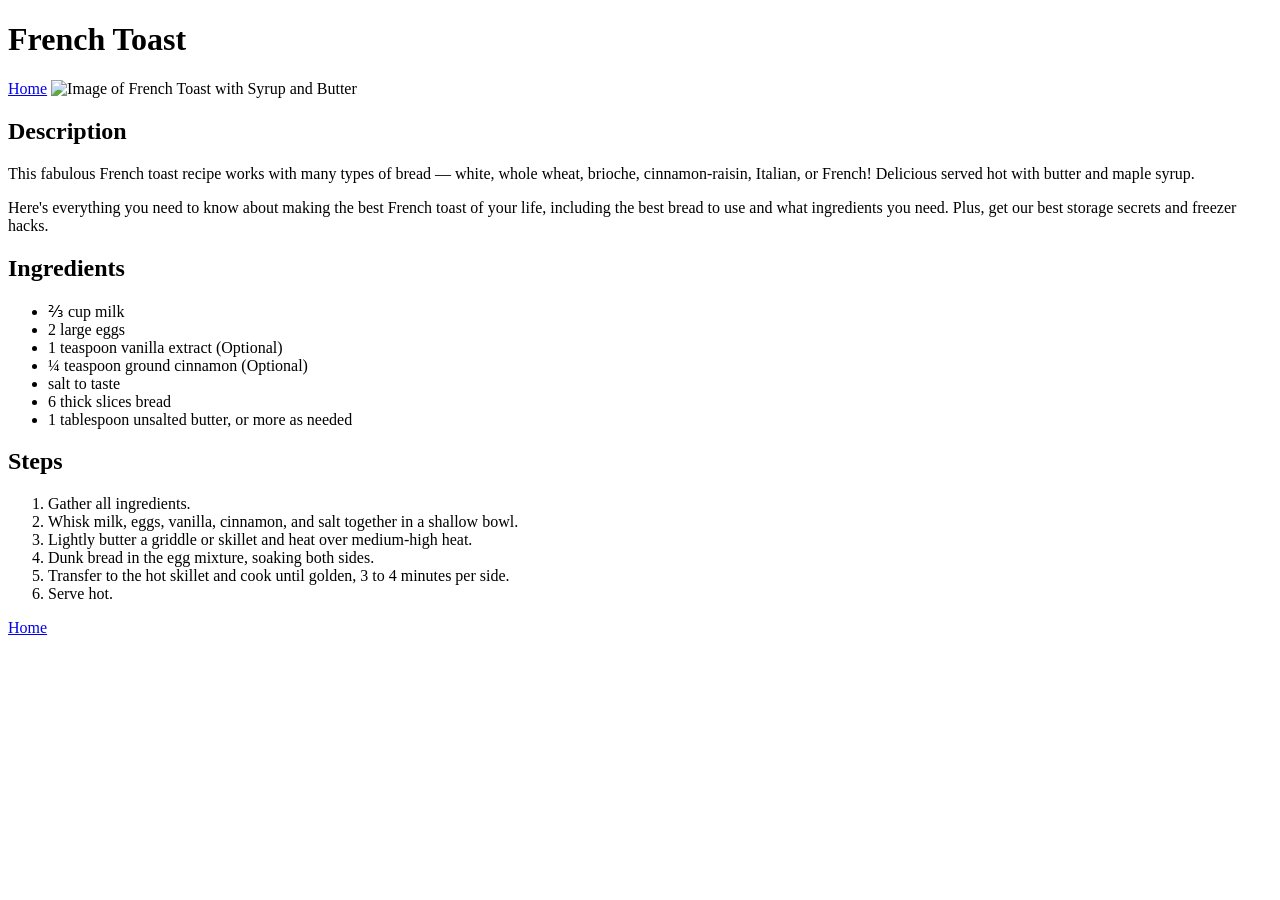
==== recipes/french_toast.html @ 29462c83 "Add a link back to the index page Added a link to each of the recipes to redirect back to the index " ====
<!DOCTYPE html>
<html lang="en">
<head>
    <meta charset="UTF-8">
    <meta name="viewport" content="width=device-width, initial-scale=1.0">
    <title>French Toast</title>
</head>
<body>

    <h1>French Toast</h1>
    <a href="../index.html">Home</a>

    <img src="https://www.allrecipes.com/thmb/Tnxt9xyMMv32-mNgMVtN9ybLQxg=/750x0/filters:no_upscale():max_bytes(150000):strip_icc():format(webp)/7016-french-toast-i-DDMFS-4x3-26c468d9cb284c2c83432bf2d33d49f8.jpg" alt="Image of French Toast with Syrup and Butter">

        <h2>Description</h2>
            <p>This fabulous French toast recipe works with many types of bread — white, whole wheat, brioche, cinnamon-raisin, Italian, or French! Delicious served hot with butter and maple syrup.</p>

            <p>Here's everything you need to know about making the best French toast of your life, including the best bread to use and what ingredients you need. Plus, get our best storage secrets and freezer hacks.</p>

        <h2>Ingredients</h2>
            <ul>
                <li>⅔ cup milk</li>

                <li>2 large eggs</li>

                <li>1 teaspoon vanilla extract (Optional)</li>

                <li>¼ teaspoon ground cinnamon (Optional)</li>

                <li>salt to taste</li>

                <li>6 thick slices bread</li>

                <li>1 tablespoon unsalted butter, or more as needed</li>

            </ul>

        <h2>Steps</h2>
            <ol>
                <li>Gather all ingredients.</li>
                
                <li>Whisk milk, eggs, vanilla, cinnamon, and salt together in a shallow bowl.</li>
                
                <li>Lightly butter a griddle or skillet and heat over medium-high heat.</li>

                <li>Dunk bread in the egg mixture, soaking both sides.</li>

                <li>Transfer to the hot skillet and cook until golden, 3 to 4 minutes per side.</li>

                <li>Serve hot.</li>

            </ol>
            <a href="../index.html">Home</a>

</body>
</html>
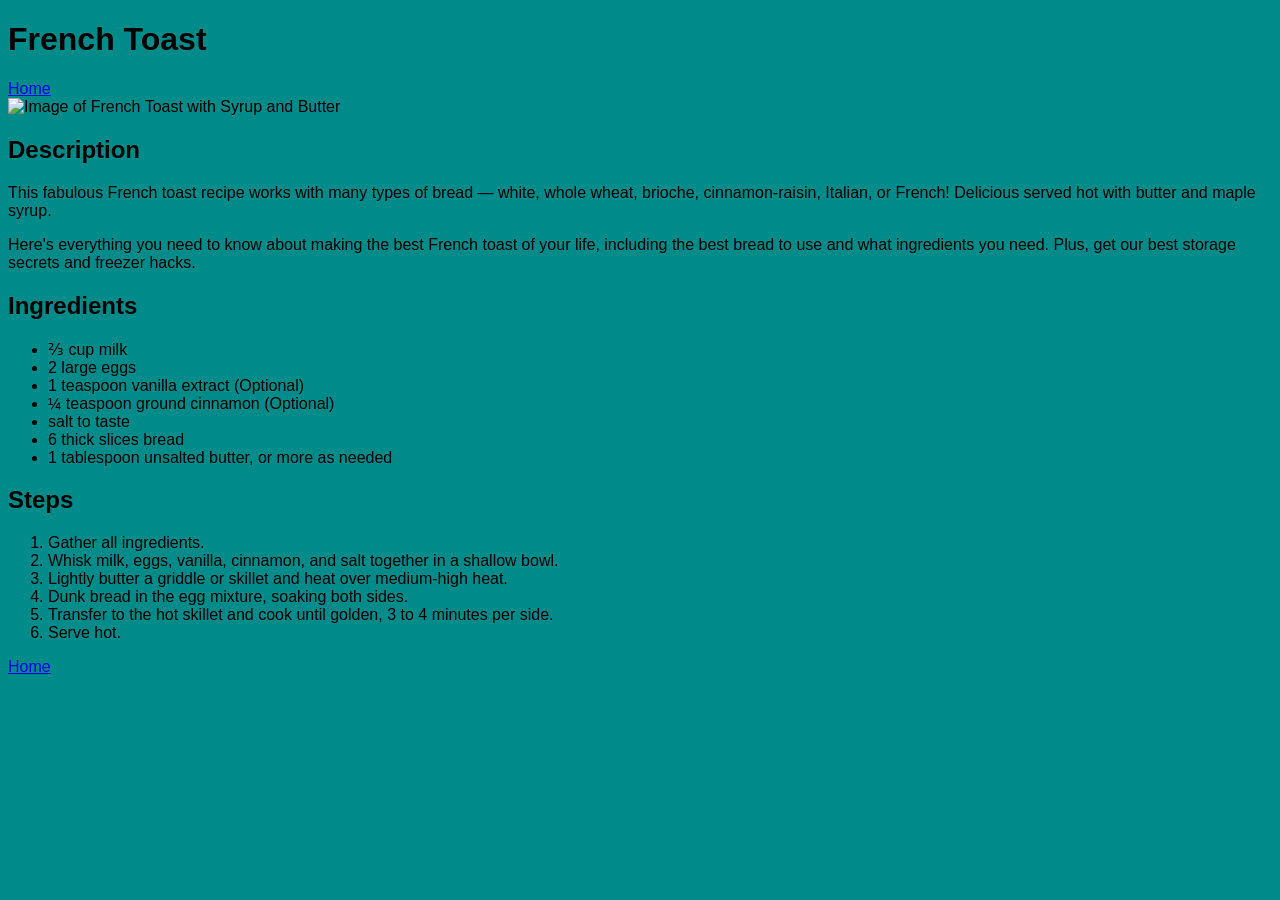
==== commit 09bcd860: "Add class to Home in recipes made it display:block" ====
--- a/recipes/french_toast.html
+++ b/recipes/french_toast.html
@@ -4,11 +4,13 @@
     <meta charset="UTF-8">
     <meta name="viewport" content="width=device-width, initial-scale=1.0">
     <title>French Toast</title>
+    <link rel="stylesheet" href="../style.css">
 </head>
+
 <body>
 
     <h1>French Toast</h1>
-    <a href="../index.html">Home</a>
+    <a class="home" href="../index.html">Home</a>
 
     <img src="https://www.allrecipes.com/thmb/Tnxt9xyMMv32-mNgMVtN9ybLQxg=/750x0/filters:no_upscale():max_bytes(150000):strip_icc():format(webp)/7016-french-toast-i-DDMFS-4x3-26c468d9cb284c2c83432bf2d33d49f8.jpg" alt="Image of French Toast with Syrup and Butter">
 
@@ -50,7 +52,7 @@
                 <li>Serve hot.</li>
 
             </ol>
-            <a href="../index.html">Home</a>
+            <a class="home" href="../index.html">Home</a>
 
 </body>
 </html>
--- a/style.css
+++ b/style.css
@@ -0,0 +1,7 @@
+* {
+    background: darkcyan;
+    font-family: sans-serif;
+}
+.home {
+    display: block;
+}
